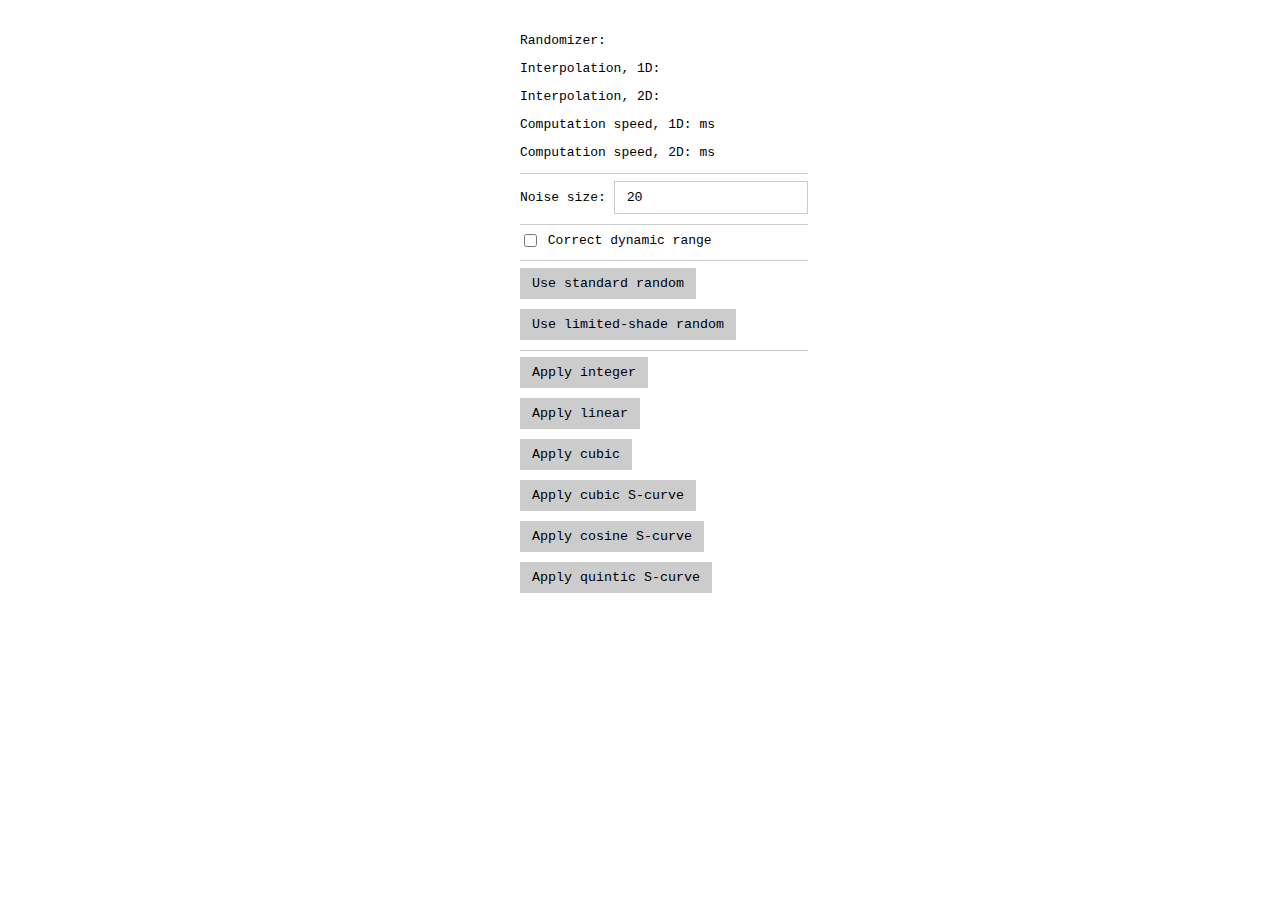
==== web/coherent_noise/coherent_noise_demo.html @ d87bf522 "Add noise demo draft" ====
<!DOCTYPE html>

<html>

<head>
  <meta charset="utf-8">
  <meta http-equiv="X-UA-Compatible" content="IE=edge">
  <meta name="viewport" content="width=device-width, initial-scale=1.0">
  <title>Coherent noise demo</title>
  <link rel="stylesheet" href="../styles.css">
  <script defer src="coherent_noise_demo.dart.js"></script>
</head>

<body>
  <div class="demo">
    <div class="demo-view">
      <div class="demo-container">
        <canvas id="target-1d" width="480" height="160"></canvas>
      </div>
      <div class="demo-container">
        <canvas id="target-2d" width="480" height="480"></canvas>
      </div>
    </div>
    <div class="demo-settings">
      <div class="demo-container">
        <p>Randomizer: <b><span id="random-type-value"></span></b></p>
        <p>
          Interpolation, 1D:
          <b><span id="interp-1d-type-value"></span></b>
        </p>
        <p>
          Interpolation, 2D:
          <b><span id="interp-2d-type-value"></span></b>
        </p>
        <p>
          Computation speed, 1D:
          <b><span id="speed-1d-value"></span></b> ms
        </p>
        <p>
          Computation speed, 2D:
          <b><span id="speed-2d-value"></span></b> ms
        </p>
      </div>
      <hr>
      <div class="demo-container">
        <label>
          Noise size:
          <input id="noise-size-input" type="number" value="20" min="1">
        </label>
      </div>
      <hr>
      <div class="demo-container">
        <label class="demo-checkbox">
          <input type="checkbox" id="correct-dynamic-range">
          &nbsp;Correct dynamic range
        </label>
      </div>
      <hr>
      <div class="demo-container">
        <button id="use-standard-random">Use standard random</button>
      </div>
      <div class="demo-container">
        <button id="use-limited-random">Use limited-shade random</button>
      </div>
      <hr>
      <div class="demo-container">
        <button id="apply-integer-interp">Apply integer</button>
      </div>
      <div class="demo-container">
        <button id="apply-linear-interp">Apply linear</button>
      </div>
      <div class="demo-container">
        <button id="apply-cubic-interp">Apply cubic</button>
      </div>
      <div class="demo-container">
        <button id="apply-cubic-s-interp">Apply cubic S-curve</button>
      </div>
      <div class="demo-container">
        <button id="apply-cosine-s-interp">Apply cosine S-curve</button>
      </div>
      <div class="demo-container">
        <button id="apply-quintic-s-interp">Apply quintic S-curve</button>
      </div>
    </div>
  </div>
</body>

</html>
---- web/styles.css ----
html,
body {
  width: 100%;
  height: 100%;
  margin: 0;
  font-family: monospace;
}

button {
  background: #ccc;
  border: none;
  padding: 8px 12px;
  font-family: monospace;
  text-align: center;
}

input {
  border: 1px solid #ccc;
  font-family: monospace;
  padding: 8px 12px;
}

hr {
  border: none;
  border-top: 1px solid #ccc;
}

.demo {
  display: flex;
  margin: 20px;
}

.demo-view {
  margin-right: 20px;
}

.demo-container {
  margin-bottom: 10px;
}

.demo-checkbox {
  display: flex;
  align-items: center;
}
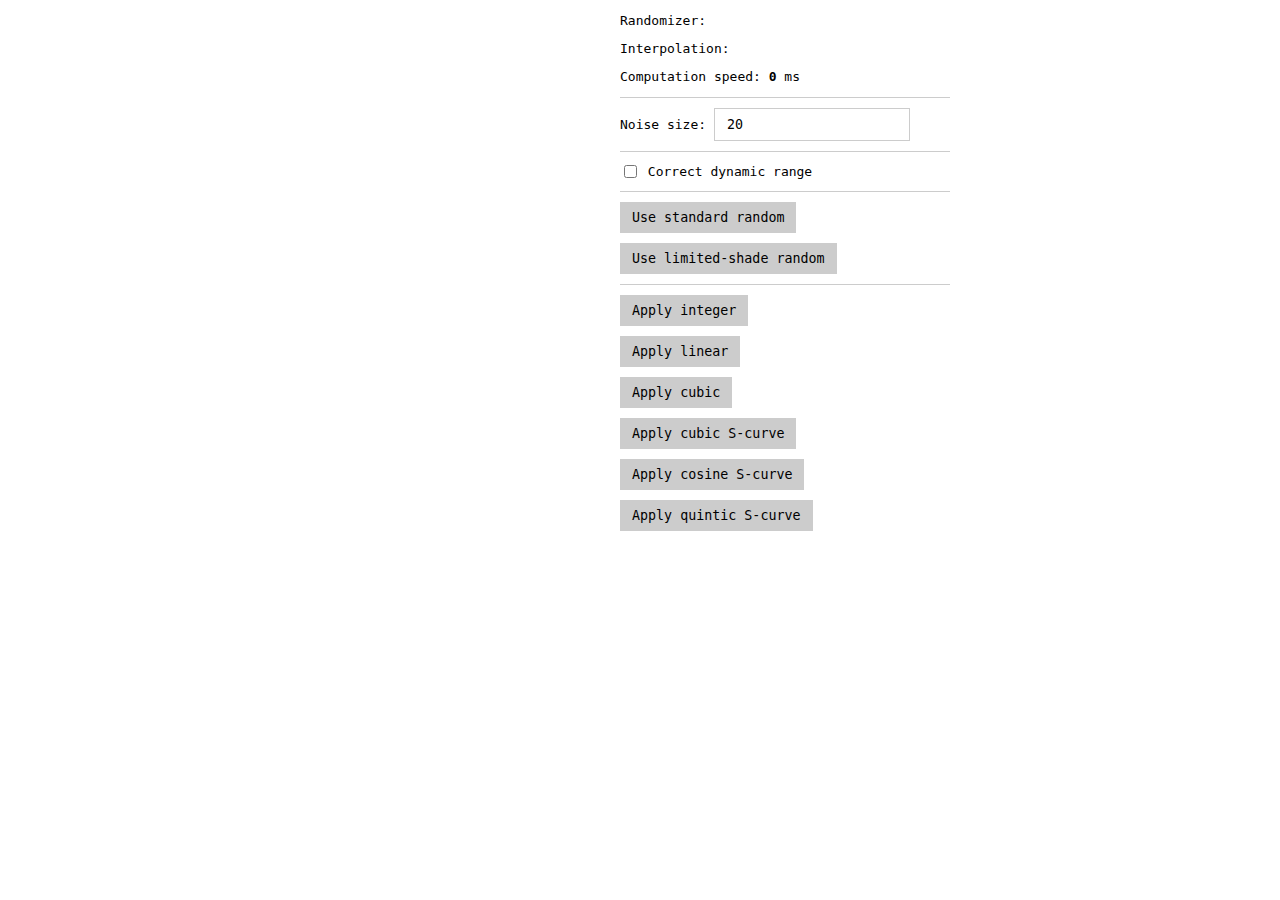
==== commit f0f40cf0: "Refine demo functionality" ====
--- a/web/coherent_noise/coherent_noise_demo.html
+++ b/web/coherent_noise/coherent_noise_demo.html
@@ -13,73 +13,62 @@
 
 <body>
   <div class="demo">
-    <div class="demo-view">
-      <div class="demo-container">
-        <canvas id="target-1d" width="480" height="160"></canvas>
+    <div class="demo-noise-grid">
+      <div class="demo-noise-horizontal">
+        <canvas id="target-horizontal" width="500" height="100"></canvas>
       </div>
-      <div class="demo-container">
-        <canvas id="target-2d" width="480" height="480"></canvas>
+      <div class="demo-noise-vertical">
+        <canvas id="target-vertical" width="100" height="500"></canvas>
       </div>
-    </div>
-    <div class="demo-settings">
-      <div class="demo-container">
+      <div class="demo-noise-2d">
+        <canvas id="target-2d" width="500" height="500"></canvas>
+      </div>
+      <div class="demo-noise-info">
         <p>Randomizer: <b><span id="random-type-value"></span></b></p>
         <p>
-          Interpolation, 1D:
-          <b><span id="interp-1d-type-value"></span></b>
+          Interpolation:
+          <b><span id="interp-type-value"></span></b>
         </p>
         <p>
-          Interpolation, 2D:
-          <b><span id="interp-2d-type-value"></span></b>
+          Computation speed:
+          <b><span id="speed-value">0</span></b> ms
         </p>
-        <p>
-          Computation speed, 1D:
-          <b><span id="speed-1d-value"></span></b> ms
-        </p>
-        <p>
-          Computation speed, 2D:
-          <b><span id="speed-2d-value"></span></b> ms
-        </p>
-      </div>
-      <hr>
-      <div class="demo-container">
+        <hr>
         <label>
           Noise size:
           <input id="noise-size-input" type="number" value="20" min="1">
         </label>
-      </div>
-      <hr>
-      <div class="demo-container">
+        <hr>
         <label class="demo-checkbox">
           <input type="checkbox" id="correct-dynamic-range">
           &nbsp;Correct dynamic range
         </label>
-      </div>
-      <hr>
-      <div class="demo-container">
-        <button id="use-standard-random">Use standard random</button>
-      </div>
-      <div class="demo-container">
-        <button id="use-limited-random">Use limited-shade random</button>
-      </div>
-      <hr>
-      <div class="demo-container">
-        <button id="apply-integer-interp">Apply integer</button>
-      </div>
-      <div class="demo-container">
-        <button id="apply-linear-interp">Apply linear</button>
-      </div>
-      <div class="demo-container">
-        <button id="apply-cubic-interp">Apply cubic</button>
-      </div>
-      <div class="demo-container">
-        <button id="apply-cubic-s-interp">Apply cubic S-curve</button>
-      </div>
-      <div class="demo-container">
-        <button id="apply-cosine-s-interp">Apply cosine S-curve</button>
-      </div>
-      <div class="demo-container">
-        <button id="apply-quintic-s-interp">Apply quintic S-curve</button>
+        <hr>
+        <div class="demo-button-container">
+          <button id="use-standard-random">Use standard random</button>
+        </div>
+        <div class="demo-button-container">
+          <button id="use-limited-random">Use limited-shade random</button>
+        </div>
+        <hr>
+        <div class="demo-button-container">
+          <button id="apply-integer-interp">Apply integer</button>
+        </div>
+        <div class="demo-button-container">
+          <button id="apply-linear-interp">Apply linear</button>
+        </div>
+        <div class="demo-button-container">
+          <button id="apply-cubic-interp">Apply cubic</button>
+        </div>
+        <div class="demo-button-container">
+          <button id="apply-cubic-s-interp">Apply cubic S-curve</button>
+        </div>
+        <div class="demo-button-container">
+          <button id="apply-cosine-s-interp">Apply cosine S-curve</button>
+        </div>
+        <div class="demo-button-container">
+          <button id="apply-quintic-s-interp">Apply quintic S-curve</button>
+        </div>
       </div>
     </div>
   </div>
--- a/web/styles.css
+++ b/web/styles.css
@@ -23,18 +23,11 @@
 hr {
   border: none;
   border-top: 1px solid #ccc;
+  margin-top: 10px;
+  margin-bottom: 10px;
 }
 
-.demo {
-  display: flex;
-  margin: 20px;
-}
-
-.demo-view {
-  margin-right: 20px;
-}
-
-.demo-container {
+.demo-button-container {
   margin-bottom: 10px;
 }
 
@@ -42,3 +35,29 @@
   display: flex;
   align-items: center;
 }
+
+.demo-noise-horizontal {
+  grid-area: noiseHorizontal;
+}
+
+.demo-noise-vertical {
+  grid-area: noiseVertical;
+}
+
+.demo-noise-2d {
+  grid-area: noise2d;
+}
+
+.demo-noise-info {
+  grid-area: noiseInfo;
+  margin-left: 20px;
+}
+
+.demo-noise-grid {
+  display: grid;
+  grid-template-columns: 100px 500px 350px;
+  grid-template-rows: 100px 500px;
+  grid-template-areas:
+    '............. noiseHorizontal noiseInfo'
+    'noiseVertical noise2d         noiseInfo';
+}
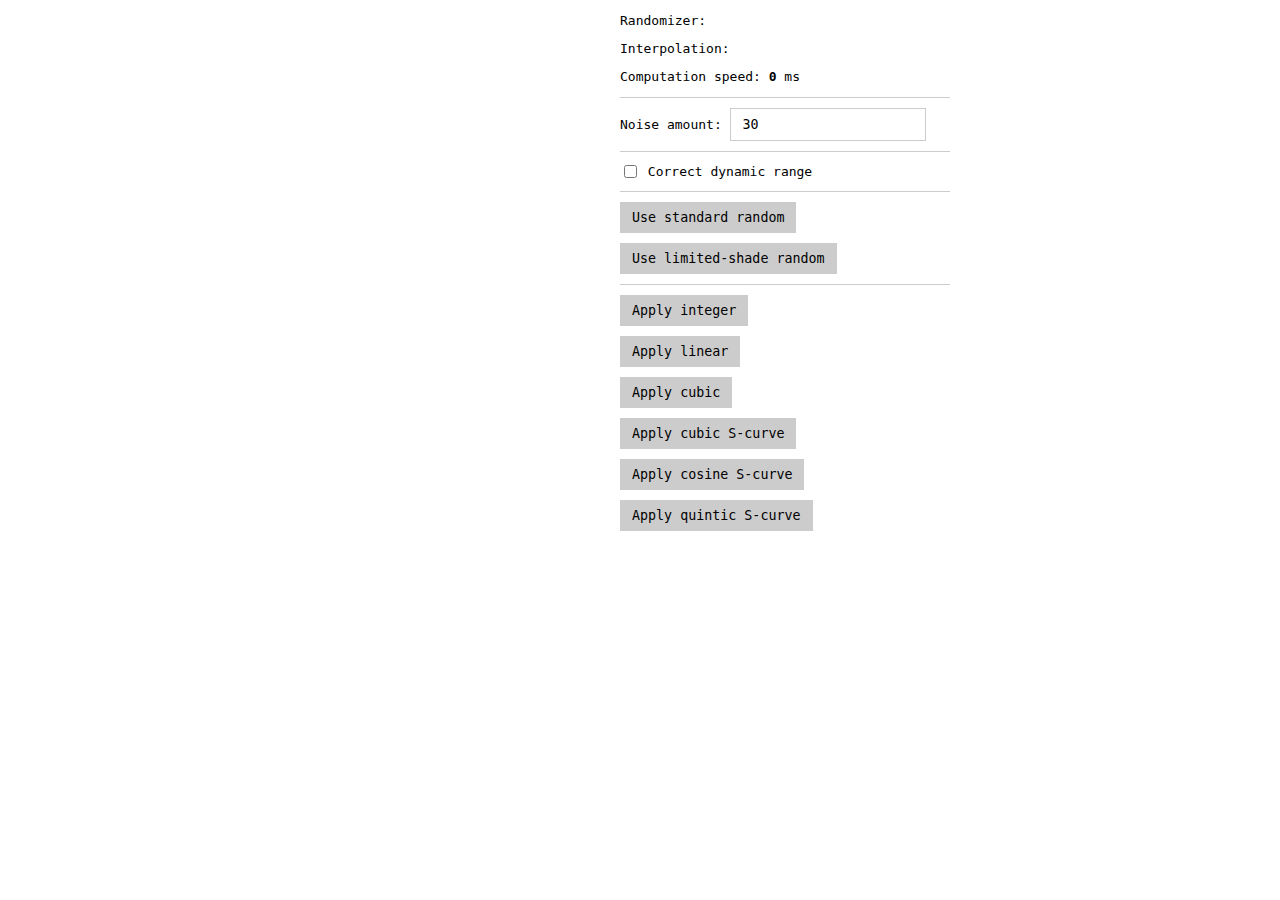
==== commit dbb9843f: "Improve noise rendering" ====
--- a/web/coherent_noise/coherent_noise_demo.html
+++ b/web/coherent_noise/coherent_noise_demo.html
@@ -15,10 +15,10 @@
   <div class="demo">
     <div class="demo-noise-grid">
       <div class="demo-noise-horizontal">
-        <canvas id="target-horizontal" width="500" height="100"></canvas>
+        <canvas id="target-h" width="500" height="100"></canvas>
       </div>
       <div class="demo-noise-vertical">
-        <canvas id="target-vertical" width="100" height="500"></canvas>
+        <canvas id="target-v" width="100" height="500"></canvas>
       </div>
       <div class="demo-noise-2d">
         <canvas id="target-2d" width="500" height="500"></canvas>
@@ -35,8 +35,8 @@
         </p>
         <hr>
         <label>
-          Noise size:
-          <input id="noise-size-input" type="number" value="20" min="1">
+          Noise amount:
+          <input id="noise-amount-input" type="number" value="30" min="2">
         </label>
         <hr>
         <label class="demo-checkbox">
